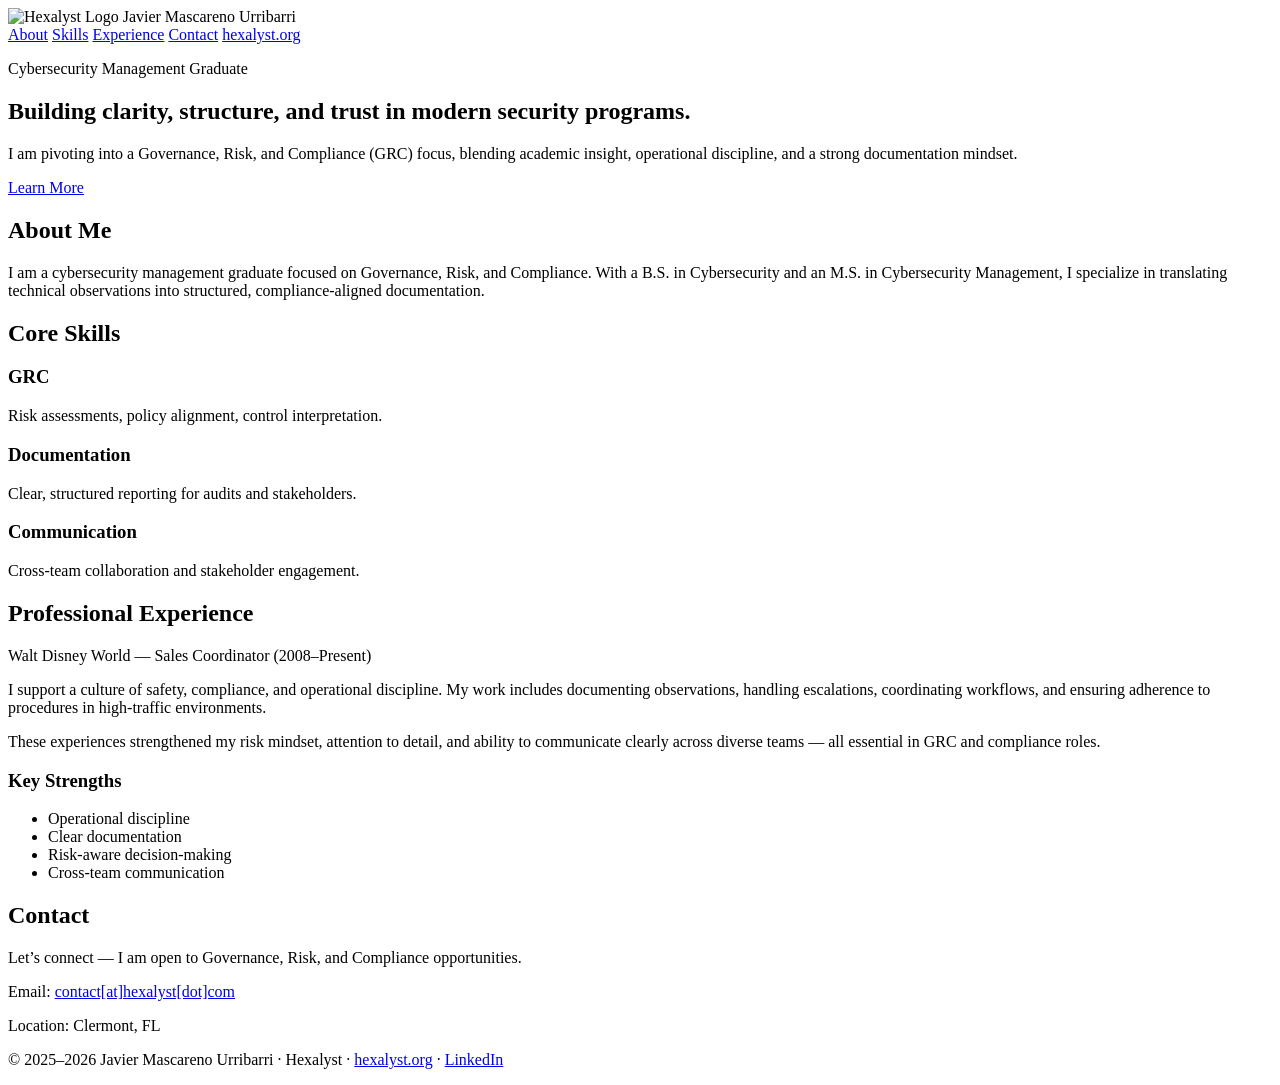
==== hexalyst.com/public/index.html @ dfd742ec "Initial commit: add site files, assets, fonts, styles" ====
<!DOCTYPE html>
<html lang="en">

<head>
  <meta charset="utf-8">
  <title>Javier Mascareno Urribarri — Cybersecurity Management Graduate</title>
  <meta name="viewport" content="width=device-width, initial-scale=1.0">

  <!-- Performance: preload critical font, CSS, and OG image -->
  <link rel="preload" href="/assets/fonts/InstrumentSans/InstrumentSans-Regular.woff2" as="font" type="font/woff2"
    crossorigin>
  <link rel="preload" href="/css/styles.css" as="style" onload="this.rel='stylesheet'">
  <noscript>
    <link rel="stylesheet" href="/css/styles.css">
  </noscript>
  <link rel="preload" href="/assets/hexalystlogo-og.png" as="image">

  <!-- Privacy / referrer policy -->
  <meta name="referrer" content="no-referrer-when-downgrade">

  <!-- Theme color for mobile -->
  <meta name="theme-color" content="#0d0f12">

  <!-- Canonical -->
  <link rel="canonical" href="https://hexalyst.com/">

  <!-- Favicon -->
  <link rel="icon" href="/assets/favico-hexalyst.svg" type="image/svg+xml">

  <!-- Open Graph -->
  <meta property="og:type" content="website">
  <meta property="og:title" content="Javier Mascareno Urribarri — Cybersecurity Management Graduate">
  <meta property="og:description"
    content="Cybersecurity Management graduate focused on Governance, Risk, and Compliance (GRC).">
  <meta property="og:url" content="https://hexalyst.com/">
  <meta property="og:image" content="https://hexalyst.com/assets/hexalystlogo-og.png">
  <meta property="og:image:width" content="1200">
  <meta property="og:image:height" content="630">

  <!-- Twitter Card -->
  <meta name="twitter:card" content="summary_large_image">
  <meta name="twitter:title" content="Javier Mascareno Urribarri — Cybersecurity Management Graduate">
  <meta name="twitter:description"
    content="Cybersecurity Management graduate focused on Governance, Risk, and Compliance (GRC).">
  <meta name="twitter:image" content="https://hexalyst.com/assets/hexalystlogo-og.png">

  <!-- SEO -->
  <meta name="description"
    content="Javier Mascareno Urribarri — Cybersecurity Management graduate focused on Governance, Risk, and Compliance (GRC).">
</head>


<body>
  <header class="site-header" role="banner">
    <div class="logo">
      <img src="/assets/hexalyst-logo1.svg" alt="Hexalyst Logo" class="logo-img" width="53" height="53" loading="eager">
      <span class="logo-text">Javier Mascareno Urribarri</span>
    </div>

    <nav class="site-nav" role="navigation" aria-label="Main navigation">
      <a href="#about" aria-current="page">About</a>
      <a href="#skills">Skills</a>
      <a href="#experience">Experience</a>
      <a href="#contact">Contact</a>
      <a href="https://hexalyst.org" target="_blank" rel="noopener" title="Open hexalyst.org in a new tab"
        aria-label="Open hexalyst.org in a new tab">hexalyst.org</a>
    </nav>
  </header>

  <main role="main">

    <!-- Hero -->
    <section class="hero" aria-labelledby="hero-heading">
      <div class="hero-content">
        <p class="eyebrow">Cybersecurity Management Graduate</p>
        <h1 id="hero-heading">Building clarity, structure, and trust in modern security programs.</h1>
        <p class="hero-subtitle">
          I am pivoting into a Governance, Risk, and Compliance (GRC) focus, blending academic insight, operational
          discipline, and a strong documentation mindset.
        </p>

        <div class="hero-actions">
          <a href="#about" class="btn ghost">Learn More</a>
        </div>
      </div>

      <div class="hero-visual" aria-hidden="true">
        <div class="hex-grid" aria-hidden="true">
          <div class="hex hex-main"></div>
          <div class="hex hex-1"></div>
          <div class="hex hex-2"></div>
          <div class="hex hex-3"></div>
          <div class="hex hex-4"></div>
        </div>
      </div>
    </section>

    <!-- About -->
    <section id="about" class="section" aria-labelledby="about-heading">
      <header class="section-header">
        <h2 id="about-heading">About Me</h2>
        <p>
          I am a cybersecurity management graduate focused on Governance, Risk, and Compliance. With a B.S. in
          Cybersecurity and an M.S. in Cybersecurity Management, I specialize in translating technical observations into
          structured, compliance-aligned documentation.
        </p>
      </header>
    </section>

    <!-- Skills -->
    <section id="skills" class="section section-alt" aria-labelledby="skills-heading">
      <header class="section-header">
        <h2 id="skills-heading">Core Skills</h2>
      </header>

      <div class="cards-grid">
        <article class="card" aria-labelledby="skill-grc">
          <h3 id="skill-grc">GRC</h3>
          <p>Risk assessments, policy alignment, control interpretation.</p>
        </article>

        <article class="card" aria-labelledby="skill-doc">
          <h3 id="skill-doc">Documentation</h3>
          <p>Clear, structured reporting for audits and stakeholders.</p>
        </article>

        <article class="card" aria-labelledby="skill-comm">
          <h3 id="skill-comm">Communication</h3>
          <p>Cross‑team collaboration and stakeholder engagement.</p>
        </article>
      </div>
    </section>

    <!-- Experience -->
    <section id="experience" class="section" aria-labelledby="experience-heading">
      <header class="section-header">
        <h2 id="experience-heading">Professional Experience</h2>
        <p>Walt Disney World — Sales Coordinator (2008–Present)</p>
      </header>

      <div class="about-layout">
        <div class="about-copy">
          <p>
            I support a culture of safety, compliance, and operational discipline. My work includes documenting
            observations, handling escalations, coordinating workflows, and ensuring adherence to procedures in
            high‑traffic environments.
          </p>
          <p>
            These experiences strengthened my risk mindset, attention to detail, and ability to communicate clearly
            across diverse teams — all essential in GRC and compliance roles.
          </p>
        </div>

        <aside class="about-aside" aria-labelledby="aside-heading">
          <div class="aside-card">
            <h3 id="aside-heading">Key Strengths</h3>
            <ul>
              <li>Operational discipline</li>
              <li>Clear documentation</li>
              <li>Risk‑aware decision‑making</li>
              <li>Cross‑team communication</li>
            </ul>
          </div>
        </aside>
      </div>
    </section>

    <!-- Contact -->
    <section id="contact" class="section section-alt" aria-labelledby="contact-heading">
      <header class="section-header">
        <h2 id="contact-heading">Contact</h2>
        <p>Let’s connect — I am open to Governance, Risk, and Compliance opportunities.</p>
      </header>

      <div class="contact-meta">
        <p>
          Email:
          <a href="mailto:&#99;&#111;&#110;&#116;&#97;&#99;&#116;&#64;&#104;&#101;&#120;&#97;&#108;&#121;&#115;&#116;&#46;&#99;&#111;&#109;"
            rel="noopener" title="Send email to contact@hexalyst.com">contact[at]hexalyst[dot]com</a>
        </p>
        <p>Location: Clermont, FL</p>
      </div>
    </section>

  </main>

  <footer class="site-footer" role="contentinfo">
    <p>
      © 2025–2026 Javier Mascareno Urribarri · Hexalyst ·
      <a href="https://hexalyst.org" target="_blank" rel="noopener"
        title="Open hexalyst.org in a new tab">hexalyst.org</a> ·
      <a href="https://www.linkedin.com/in/javier-mascareno-urribarri" target="_blank" rel="noopener"
        title="Javier Mascareno Urribarri on LinkedIn" aria-label="Open LinkedIn profile in a new tab">LinkedIn</a>
    </p>
  </footer>
</body>

</html>
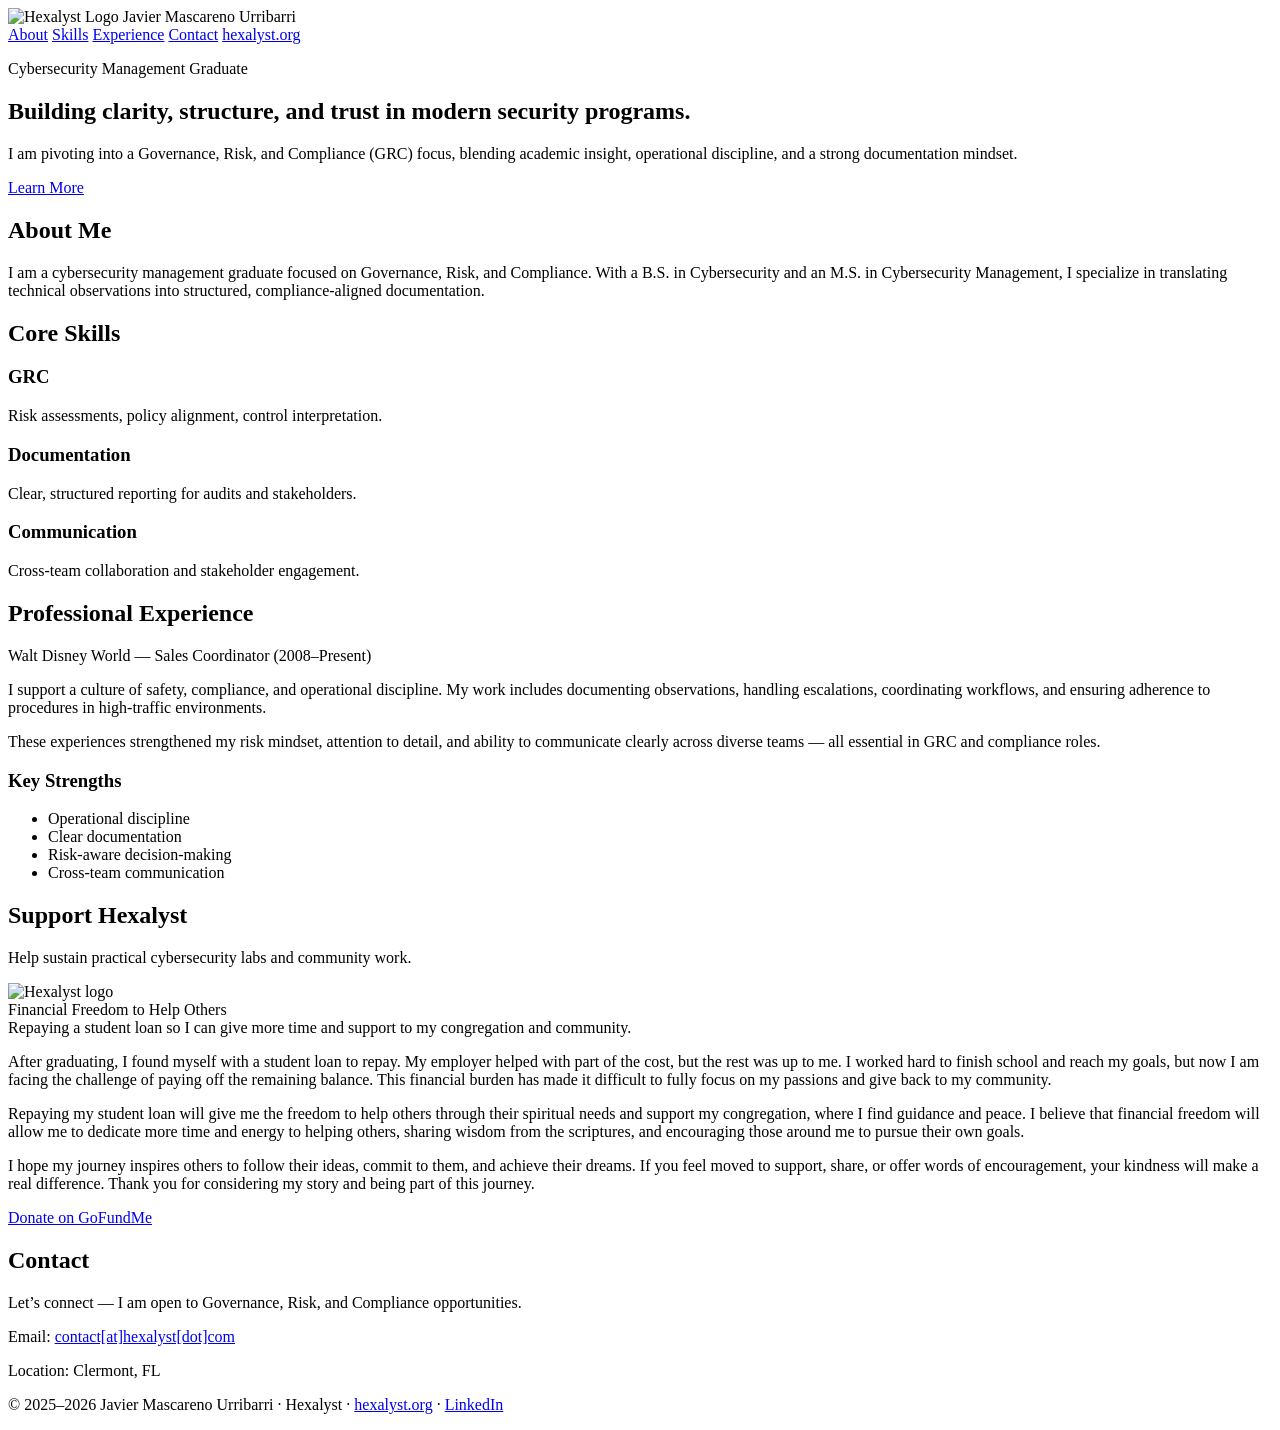
==== commit 7a8b6f7e: "Add hexalyst.com and hexalyst.org from master" ====
--- a/hexalyst.com/public/index.html
+++ b/hexalyst.com/public/index.html
@@ -165,6 +165,58 @@
       </div>
     </section>
 
+    <!-- Donate -->
+    <section id="donate" class="section section-alt donate-section" aria-labelledby="donate-heading">
+      <header class="section-header">
+        <h2 id="donate-heading">Support Hexalyst</h2>
+        <p class="lead">Help sustain practical cybersecurity labs and community work.</p>
+      </header>
+
+      <div class="donate-card" role="region" aria-label="Donate to Hexalyst">
+        <div class="donate-left">
+          <img src="/assets/hexalyst-logo1.svg" alt="Hexalyst logo" class="donate-logo" width="72" height="18"
+            decoding="async">
+          <div class="donate-title">Financial Freedom to Help Others</div>
+          <div class="donate-sub">Repaying a student loan so I can give more time and support to my congregation and
+            community.</div>
+
+          <div class="donate-story">
+            <p>After graduating, I found myself with a student loan to repay. My employer helped with part of the cost,
+              but the rest was up to me. I worked hard to finish school and reach my goals, but now I am facing the
+              challenge of paying off the remaining balance. This financial burden has made it difficult to fully focus
+              on my passions and give back to my community.</p>
+
+            <p>Repaying my student loan will give me the freedom to help others through their spiritual needs and
+              support my congregation, where I find guidance and peace. I believe that financial freedom will allow me
+              to dedicate more time and energy to helping others, sharing wisdom from the scriptures, and encouraging
+              those around me to pursue their own goals.</p>
+
+            <p>I hope my journey inspires others to follow their ideas, commit to them, and achieve their dreams. If you
+              feel moved to support, share, or offer words of encouragement, your kindness will make a real difference.
+              Thank you for considering my story and being part of this journey.</p>
+          </div>
+
+          <p class="donate-cta">
+            <a class="btn primary" href="https://gofund.me/90b0fe8b3" target="_blank" rel="noopener noreferrer">Donate
+              on GoFundMe</a>
+          </p>
+        </div>
+
+        <div class="donate-widget">
+          <div class="gfm-embed" data-url="https://gofund.me/90b0fe8b3/widget/small"
+            aria-label="GoFundMe fundraiser widget"></div>
+
+          <noscript>
+            <p>JavaScript is required to show the donation widget. Donate directly on
+              <a href="https://gofund.me/90b0fe8b3" target="_blank" rel="noopener noreferrer">the GoFundMe page</a>.
+            </p>
+          </noscript>
+        </div>
+      </div>
+
+      <script defer src="https://www.gofundme.com/static/js/embed.js"></script>
+    </section>
+
     <!-- Contact -->
     <section id="contact" class="section section-alt" aria-labelledby="contact-heading">
       <header class="section-header">
@@ -193,6 +245,9 @@
         title="Javier Mascareno Urribarri on LinkedIn" aria-label="Open LinkedIn profile in a new tab">LinkedIn</a>
     </p>
   </footer>
+  </div>
+  </section>
+  </main>
 </body>
 
 </html>
